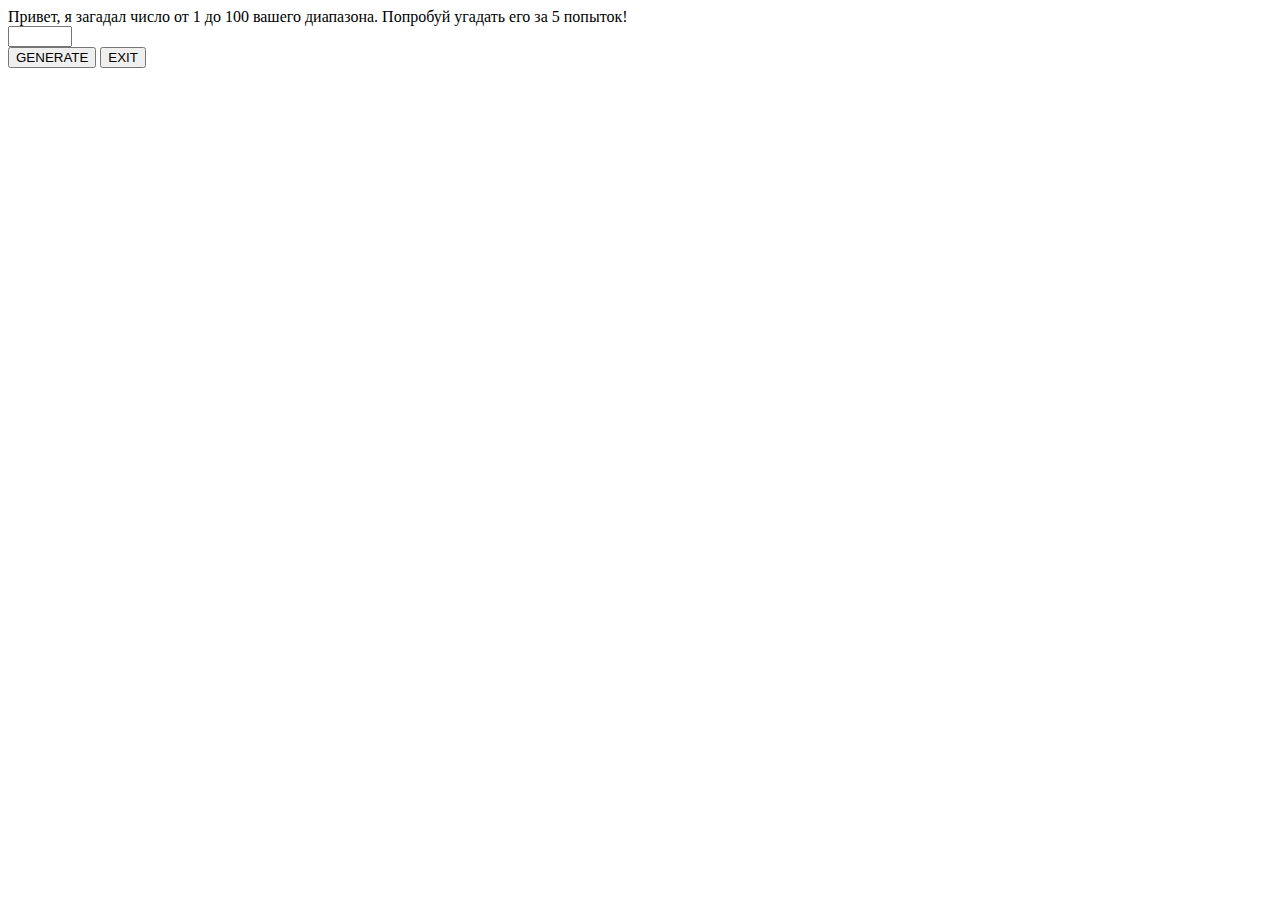
==== guess.html @ 3b230aba "first commit" ====
<!DOCTYPE html>
<html lang="en">
<head>
    <meta charset="UTF-8">
    <meta http-equiv="X-UA-Compatible" content="IE=edge">
    <meta name="viewport" content="width=device-width, initial-scale=1.0">
    <title>Document</title>
</head>
<body>
    <div class="item">
        <div class="item-main">
            <div class="item-row">
                <label id='item__helloLbl'></label>
            </div>
            <div class="item-row">
                <input id="item__guess" type="number" min=1 max=200>
            </div>
            <div class="item">
                <button id='item__btnTry'>GENERATE</button>
                <button id='item__btnExit'>EXIT</button>
            </div>
            <div class="item-row">
                <label id='item__help'></label>
            </div>
        </div>
    </div>
    <script src="./js/guess.js"></script>
</body>
</html>
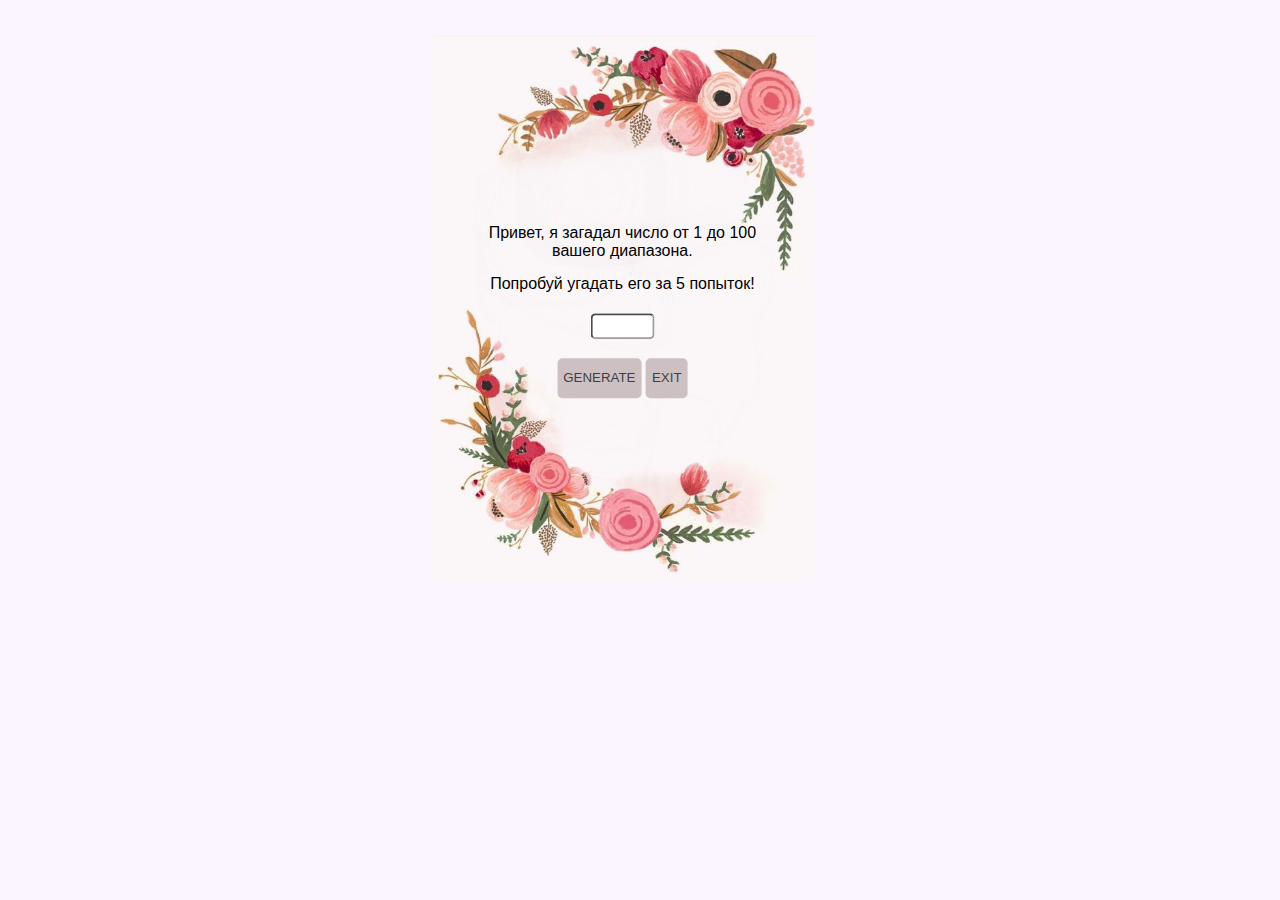
==== commit d5b0fb08: "commit all edited files" ====
--- a/guess.html
+++ b/guess.html
@@ -4,23 +4,28 @@
     <meta charset="UTF-8">
     <meta http-equiv="X-UA-Compatible" content="IE=edge">
     <meta name="viewport" content="width=device-width, initial-scale=1.0">
+    <link rel="stylesheet" href="css/style.css" />
     <title>Document</title>
 </head>
 <body>
     <div class="item">
-        <div class="item-main">
-            <div class="item-row">
-                <label id='item__helloLbl'></label>
-            </div>
-            <div class="item-row">
-                <input id="item__guess" type="number" min=1 max=200>
-            </div>
-            <div class="item">
-                <button id='item__btnTry'>GENERATE</button>
-                <button id='item__btnExit'>EXIT</button>
-            </div>
-            <div class="item-row">
-                <label id='item__help'></label>
+        <div class="item-image">
+            <img src="img/01.png" alt="" class="image">
+            <div class="item-main">
+                <div class="item-row">
+                    <div><label id='item__helloLbl'></label></div>
+                    <div class="item-row"><label id='item__helloLb2'></label></div>
+                </div>
+                <div class="item-row">
+                    <input id="item__guess" type="number" min=1 max=200>
+                </div>
+                <div class="item">
+                    <button id='item__btnTry'>GENERATE</button>
+                    <button id='item__btnExit'>EXIT</button>
+                </div>
+                <div class="item-row">
+                    <label id='item__help'></label>
+                </div>
             </div>
         </div>
     </div>
--- a/css/style.css
+++ b/css/style.css
@@ -0,0 +1,44 @@
+body {
+  font-family: sans-serif, Montserrat;
+  background-color: rgb(250, 245, 255);
+  text-align: center;
+}
+
+.item-image {
+  position: absolute;
+  transform: translate(110%, 5%);
+  width: 30%;
+  margin: auto;
+}
+.image {
+  width: 100%;
+  height: 70%;
+}
+.item-main {
+  position: absolute;
+  width: 90%;
+  top: 50%;
+  left: 50%;
+  transform: translate(-50%, -50%);
+  justify-items: stretch;
+}
+.item-row {
+  margin: 5%;
+}
+button {
+  border-style: none;
+  background-color: #c2b3b7;
+  height: 40px;
+  color: rgb(17, 16, 16);
+  border-radius: 5px;
+  opacity: 0.8;
+}
+button:hover {
+  opacity: 1;
+}
+input {
+  margin: 2px;
+  height: 20px;
+  border-color: rgb(161, 155, 155);
+  border-radius: 5px;
+}
